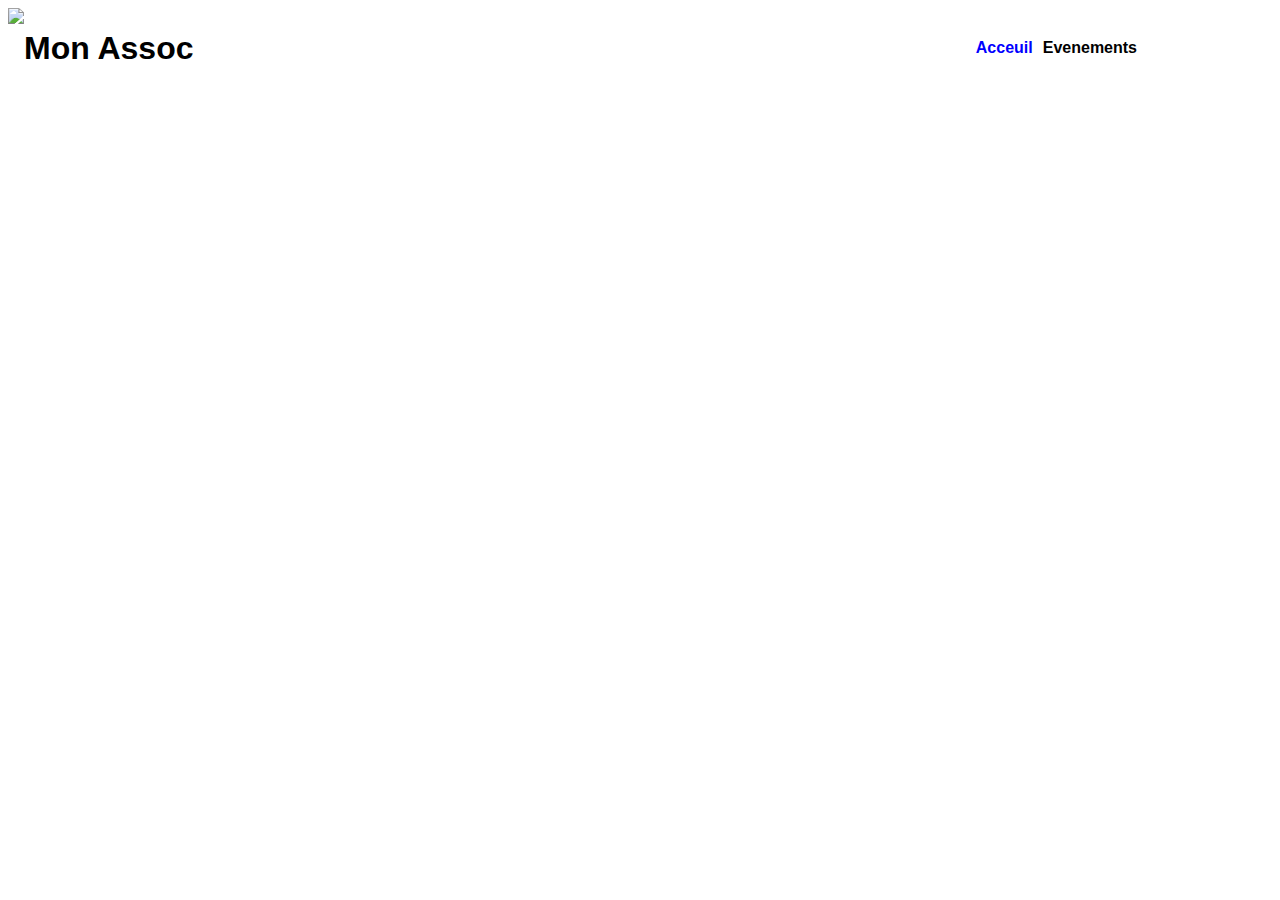
==== index.html @ 17565d2a "index, event and style added" ====
<!DOCTYPE html>
<html lang="fr">
<head>
    <meta charset="utf-8"/>
    <title>Assoc</title>
    <link rel="stylesheet" href="style.css"/>
</head>

<body>
    <header>
        <div class="logo-wrapper">
          <img
            src="E:\Images\wallpaper\2ca4399e6e1d9808.jpg"
            class="logo"
          />
          <span class="Page-Title"><h1>Mon Assoc</h1></span>
    
          <ul class="Header-List">
            <li> <a href="./index.html" class="active">Acceuil</a></li>
            <li> <a href="./event.html">Evenements</a></li>
          </ul>
    
        </div>
    </header>

    <main class="container">
        <div>

        </div>
    </main>
</body>
</html>
---- style.css ----
html {
    font-family: 'Gill Sans', 'Gill Sans MT', Calibri, 'Trebuchet MS', sans-serif;
}

.logo-wrapper {
    display: flex;
    align-items: center;
  }

.logo {
    height: 5rem;
    width: auto;
    float: left;
}

body {
    background-color: white;
}

header ul{
    display: flex;
    position: absolute;
    right: 10%;
    margin: 10px;
    list-style: none;
    font-weight: bold;
}

header ul.Header-List>li>a{
    margin: 5px;
    color: black;
    text-decoration: none;
}

header ul.Header-List>li>a.active{
    color: blue;
}

header ul.Header-List>li>a:hover{
    color: grey;
}
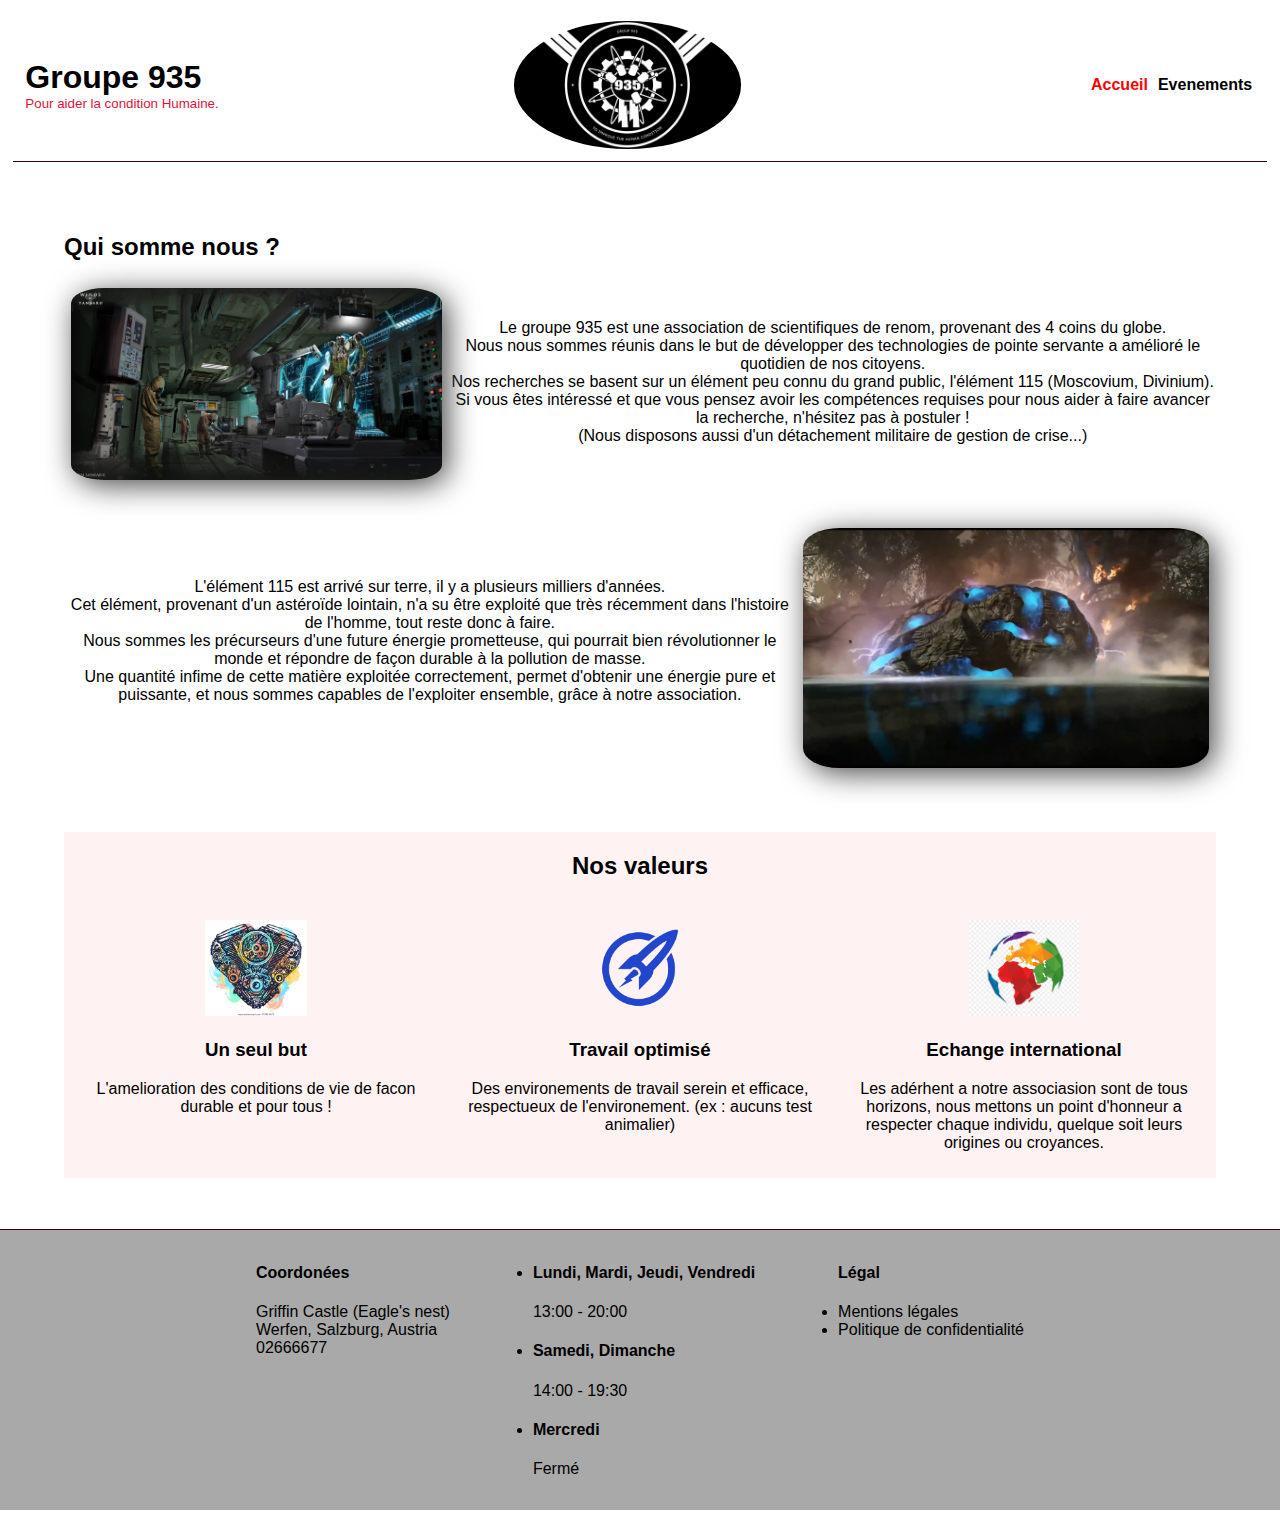
==== commit 031c62c2: "Added logos and pictures, main page finished (index.html)" ====
--- a/index.html
+++ b/index.html
@@ -2,31 +2,94 @@
 <html lang="fr">
 <head>
     <meta charset="utf-8"/>
-    <title>Assoc</title>
+    <title>Groupe 935</title>
     <link rel="stylesheet" href="style.css"/>
 </head>
 
 <body>
-    <header>
-        <div class="logo-wrapper">
-          <img
-            src="E:\Images\wallpaper\2ca4399e6e1d9808.jpg"
-            class="logo"
-          />
-          <span class="Page-Title"><h1>Mon Assoc</h1></span>
-    
-          <ul class="Header-List">
-            <li> <a href="./index.html" class="active">Acceuil</a></li>
-            <li> <a href="./event.html">Evenements</a></li>
-          </ul>
-    
+    <main class="container">
+        <header>
+            <div class="header-wrapper">
+
+              <span class="page-title">
+                  <h1>Groupe 935</h1>
+                  <p>Pour aider la condition Humaine.</p>
+                </span>
+
+            <img
+                src="./pictures/logo.png"
+                class="logo"
+              />
+            
+              <ul class="Header-List">
+                <li> <a href="./pictures/index.html" class="active">Accueil</a></li>
+                <li> <a href="./pictures/event.html">Evenements</a></li>
+              </ul>
+          
+            </div>
+        </header>
+
+
+        <div class="content">
+            <div class="content-upper">
+                <h2>Qui somme nous ?</h2>
+              <img src="./pictures/Laboratory.jpg" class="image1"/>
+              <p>Le groupe 935 est une association de scientifiques de renom, provenant des 4 coins du globe.<br>
+                Nous nous sommes réunis dans le but de développer des technologies de pointe servante a amélioré le quotidien de nos citoyens.<br>
+                Nos recherches se basent sur un élément peu connu du grand public, l'élément 115 (Moscovium, Divinium).<br>
+                Si vous êtes intéressé et que vous pensez avoir les compétences requises pour nous aider à faire avancer la recherche, n'hésitez pas à postuler !<br>
+                (Nous disposons aussi d'un détachement militaire de gestion de crise...)</p>
+            </div>
+            <div class="content-lower"> 
+              <img src="./pictures/El_115.png" class="image2"/>
+              <p>L'élément 115 est arrivé sur terre, il y a plusieurs milliers d'années.<br>
+                Cet élément, provenant d'un astéroïde lointain, n'a su être exploité que très récemment dans l'histoire de l'homme, tout reste donc à faire.<br>
+                Nous sommes les précurseurs d'une future énergie prometteuse, qui pourrait bien révolutionner le monde et répondre de façon durable à la pollution de masse.<br>
+                Une quantité infime de cette matière exploitée correctement, permet d'obtenir une énergie pure et puissante, et nous sommes capables de l'exploiter ensemble, grâce à notre association. </p>
+            </div>
+         
+            
+            <div class="values-container">
+                <h2>Nos valeurs</h2>
+                    <div class="values">
+                        <div class="value-content">
+                            <img src="./pictures/heart-logo.jpg" class="value-logo"/>
+                            <h3>Un seul but</h3>
+                            <p>L'amelioration des conditions de vie de facon durable et pour tous ! </p>
+                            </div>
+                        <div class="value-content">
+                            <img src="./pictures/optimised-work-logo.png" class="value-logo"/>
+                            <h3>Travail optimisé</h3>
+                            <p>Des environements de travail serein et efficace, respectueux de l'environement. (ex : aucuns test animalier) </p>
+                            </div>
+                        
+                        <div class="value-content">    
+                            <img src="./pictures/world-logo.jpg" class="value-logo"/>
+                            <h3>Echange international</h3>
+                            <p>Les adérhent a notre associasion sont de tous horizons, nous mettons un point d'honneur a respecter chaque individu, quelque soit leurs origines ou croyances. </p>
+                        </div>
+                    </div>
+            </div>
         </div>
-    </header>
 
-    <main class="container">
-        <div>
-
-        </div>
-    </main>
+        <footer>
+            <div class="contact">
+                <h4>Coordonées</h4>
+                <p>Griffin Castle (Eagle's nest)<br>
+                     Werfen, Salzburg, Austria<br>
+                    02666677</p>
+            </div>
+            <ul class="open-dates">
+                <li> <h4>Lundi, Mardi, Jeudi, Vendredi</h4> <p>13:00 - 20:00</p></li>
+                <li> <h4>Samedi, Dimanche</h4> <p>14:00 - 19:30</p></li>
+                <li> <h4>Mercredi</h4> <p>Fermé</p></li>
+            </ul>
+            <ul class="legal">
+                 <h4>Légal</h4> 
+                 <li>Mentions légales</li>
+                 <li>Politique de confidentialité</li>
+            </ul>
+        </footer>
+</main>
 </body>
 </html>--- a/style.css
+++ b/style.css
@@ -2,25 +2,58 @@
     font-family: 'Gill Sans', 'Gill Sans MT', Calibri, 'Trebuchet MS', sans-serif;
 }
 
-.logo-wrapper {
+
+.header-wrapper {
     display: flex;
     align-items: center;
+    justify-content:space-between;
+    flex-wrap: wrap;
   }
 
 .logo {
-    height: 5rem;
+    height: 8rem;
     width: auto;
-    float: left;
+    border-radius: 50%;
+    margin: 1%;
+    justify-self: center;
+}
+
+header{
+    border-bottom-style: solid;
+    border-width: 1px;
+    border-color:rgb(50, 0, 0);
+    justify-content: center;
+    width: 98vw;
+    margin-left: 1%;
+}
+
+.page-title{
+  margin-left: 1%;
 }
 
 body {
     background-color: white;
+    display: flex;
+    justify-content:center ;
+    overflow-x:hidden
+  }
+
+footer{
+  display: flex;
+  flex-wrap: nowrap;
+  justify-content: space-between;
+  height: auto;
+  width: 100vw;
+  background-color: darkgray;
+  border-top-style:solid ;
+  border-width: 1px;
+  border-color:rgb(50, 0, 0);
 }
 
 header ul{
     display: flex;
-    position: absolute;
-    right: 10%;
+    position: relative;
+    right: 0px;
     margin: 10px;
     list-style: none;
     font-weight: bold;
@@ -33,9 +66,122 @@
 }
 
 header ul.Header-List>li>a.active{
-    color: blue;
+    color: red;
 }
 
 header ul.Header-List>li>a:hover{
     color: grey;
+}
+
+header p {
+    margin: 0%;
+    padding: 0%;
+    font-size: smaller;
+    color: crimson;
+}
+
+h1 {
+    margin: 0%;
+    padding: 0%;
+    color: black;
+}
+
+.container{
+    min-height: auto;
+    display: flex;
+    justify-content: center;
+    flex-direction: column;
+  }
+  
+.content {
+  display: flex;
+  flex-wrap: wrap;
+  position: relative;
+  flex-direction: column;
+  width: 90vw;
+  min-height: auto;
+  max-width: 70%;
+  left: 10%;
+  padding: 2%;
+  margin:2%;
+  background:white;
+}
+
+@media only screen and (max-width: 1400px) {
+.content {
+  max-width: 90%;
+  left: 1%;
+}
+}
+
+.content-upper p {
+  margin-top: 5%;
+  text-align:center;
+}
+
+.content-lower{
+  margin-top: 30px;
+}
+
+.content-lower p {
+  margin-top: 5%;
+  text-align:center;
+}
+
+.image1{
+  height: 12rem;
+  width: auto;
+  float: left;
+  margin: 2px;
+  padding: 5px;
+  border-radius: 10%;
+  filter: drop-shadow(5px 5px 15px #444444);
+}
+
+.image2{
+  height: 15rem;
+  width: auto;
+  float: right;
+  margin: 2px;
+  padding: 5px;
+  filter: drop-shadow(5px 5px 15px #444444);
+  border-radius: 10%;
+}
+
+.value-logo{
+  height: 6rem;
+  width: auto;
+}
+
+.values-container {
+    margin-top: 5%;
+    display:flex;
+    flex-direction: column;
+    text-align: center;
+    justify-content: space-evenly;
+    background-color: rgba(255, 0, 0, 0.05);
+}
+
+.values {
+  margin-top: 10px;
+  display: flex;
+  flex-direction: row;
+  justify-content: space-evenly;
+}
+
+.value-content{
+  width: 33%;
+  margin: 10px;
+}
+
+.contact{
+  margin-left: 20vw;
+}
+
+.legal{
+  margin-right: 20vw;
+}
+
+.contact, .legal, .open-dates{
+  margin-top: 1%;
 }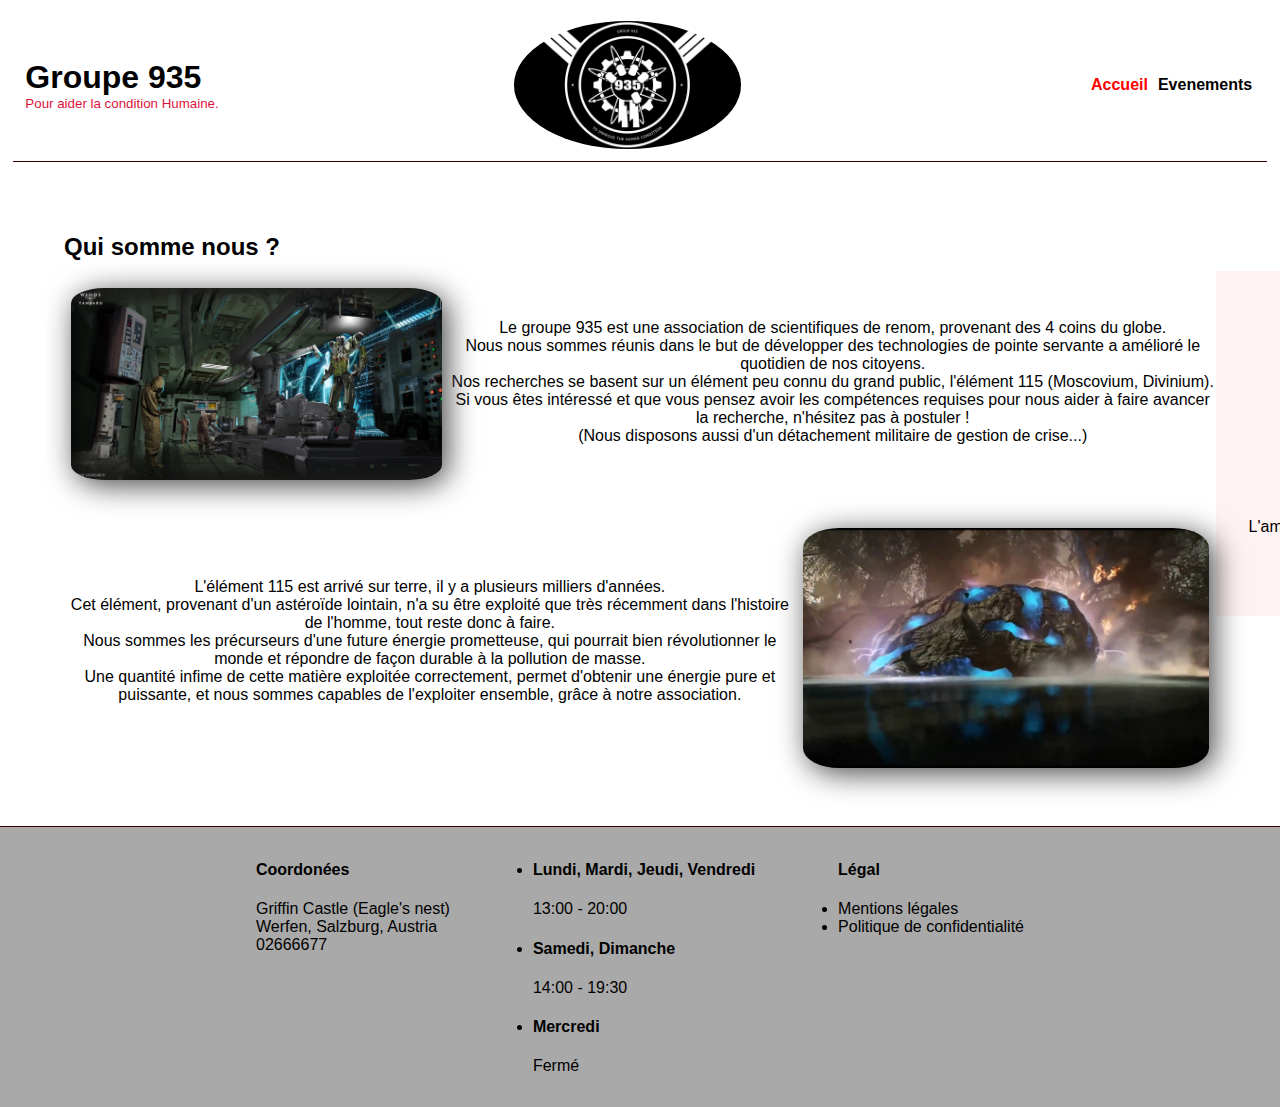
==== commit 2a6dc81d: "Added event.css, images path corrected for index and event, ended event.html" ====
--- a/index.html
+++ b/index.html
@@ -22,8 +22,8 @@
               />
             
               <ul class="Header-List">
-                <li> <a href="./pictures/index.html" class="active">Accueil</a></li>
-                <li> <a href="./pictures/event.html">Evenements</a></li>
+                <li> <a href="./index.html" class="active">Accueil</a></li>
+                <li> <a href="./event.html">Evenements</a></li>
               </ul>
           
             </div>
--- a/style.css
+++ b/style.css
@@ -91,10 +91,14 @@
     display: flex;
     justify-content: center;
     flex-direction: column;
+    height: 100vh;
+    justify-content: space-between;
+    
   }
   
 .content {
   display: flex;
+  
   flex-wrap: wrap;
   position: relative;
   flex-direction: column;
@@ -105,6 +109,8 @@
   padding: 2%;
   margin:2%;
   background:white;
+  height: 100vh;
+  justify-content: space-between;
 }
 
 @media only screen and (max-width: 1400px) {
@@ -184,4 +190,5 @@
 
 .contact, .legal, .open-dates{
   margin-top: 1%;
-}+}
+
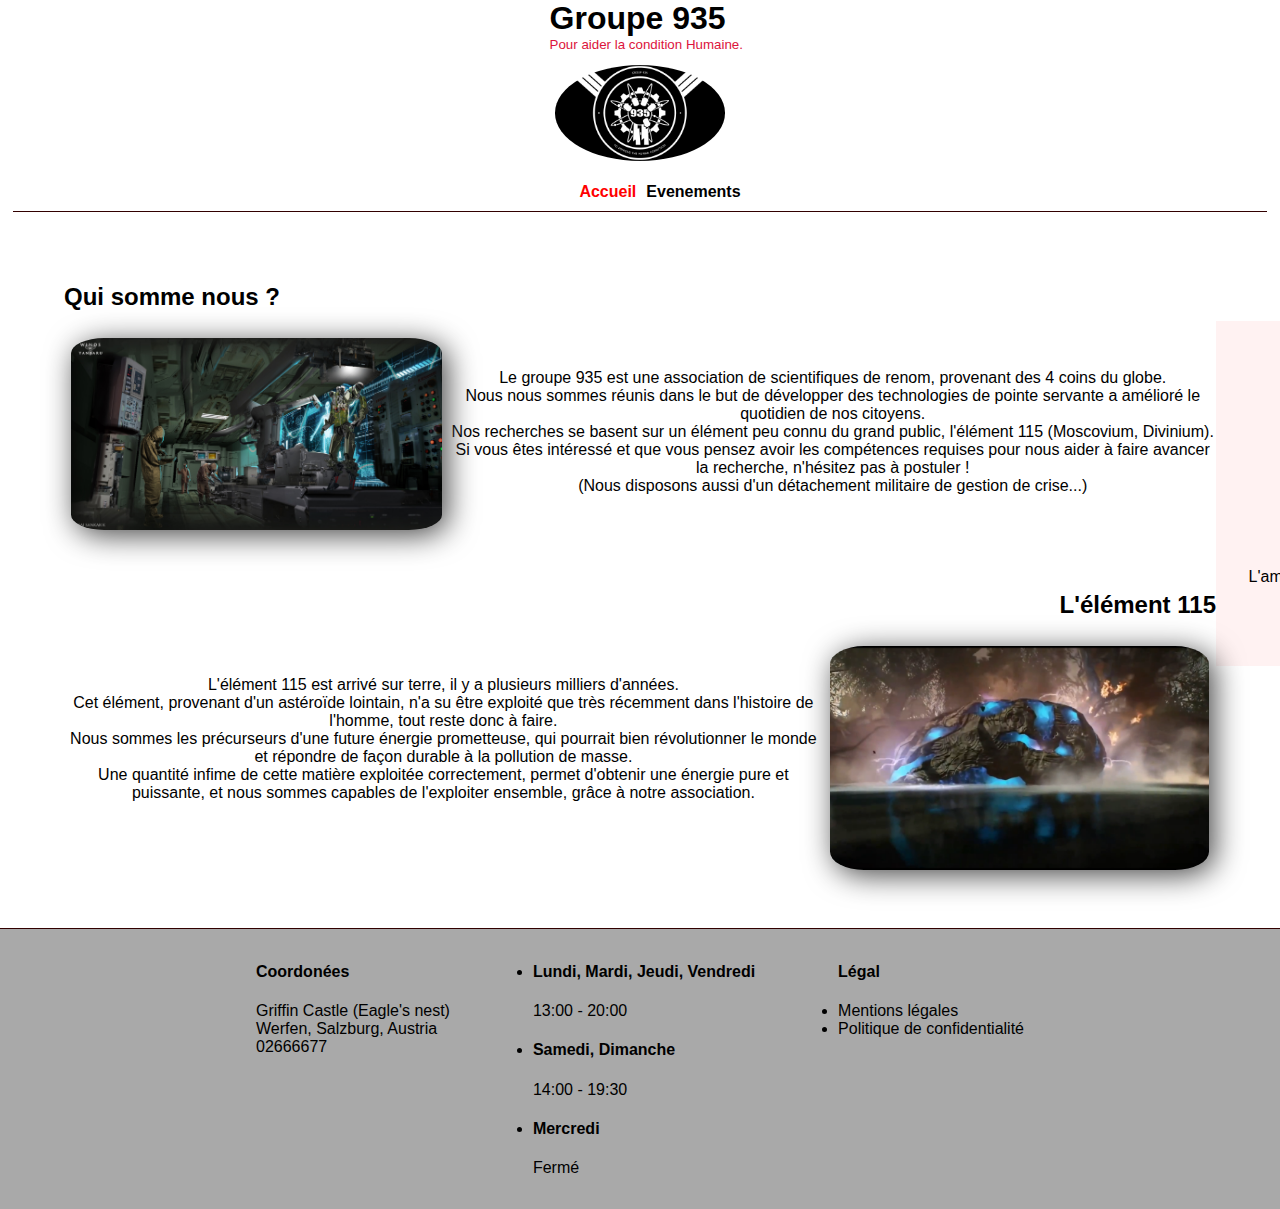
==== commit 16fae409: "Added meta to main page, improved responsive design" ====
--- a/index.html
+++ b/index.html
@@ -3,6 +3,17 @@
 <head>
     <meta charset="utf-8"/>
     <title>Groupe 935</title>
+    <meta content="width=device-width, initial-scale=1.0" name="viewport">
+    <meta name="description" content="Association du Groupe 935">
+    <meta property="og:title" content="Groupe 935"/>
+    <meta property="og:type" content="website">
+    <meta property="og:url" content="https://groupe935united.netlify.app">
+    <meta property="og:image" content="./pictures/logo.png">
+    <meta property="og:description" content="Toutes le informations relative a l'association Groupe 935">
+    <meta property="og:site_name" content="Groupe 935" >
+    <meta property="og:country-name" content="fr_FR">
+    <meta name="google-site-verification" content="" />
+
     <link rel="stylesheet" href="style.css"/>
 </head>
 
@@ -41,6 +52,7 @@
                 (Nous disposons aussi d'un détachement militaire de gestion de crise...)</p>
             </div>
             <div class="content-lower"> 
+                <h2>L'élément 115</h2>
               <img src="./pictures/El_115.png" class="image2"/>
               <p>L'élément 115 est arrivé sur terre, il y a plusieurs milliers d'années.<br>
                 Cet élément, provenant d'un astéroïde lointain, n'a su être exploité que très récemment dans l'histoire de l'homme, tout reste donc à faire.<br>
--- a/style.css
+++ b/style.css
@@ -35,7 +35,8 @@
     background-color: white;
     display: flex;
     justify-content:center ;
-    overflow-x:hidden
+    overflow-x:hidden;
+   margin:0px;
   }
 
 footer{
@@ -92,13 +93,11 @@
     justify-content: center;
     flex-direction: column;
     height: 100vh;
-    justify-content: space-between;
-    
+    justify-content: space-between;  
   }
   
 .content {
   display: flex;
-  
   flex-wrap: wrap;
   position: relative;
   flex-direction: column;
@@ -113,12 +112,6 @@
   justify-content: space-between;
 }
 
-@media only screen and (max-width: 1400px) {
-.content {
-  max-width: 90%;
-  left: 1%;
-}
-}
 
 .content-upper p {
   margin-top: 5%;
@@ -132,6 +125,10 @@
 .content-lower p {
   margin-top: 5%;
   text-align:center;
+}
+
+.content-lower h2{
+  text-align: right;
 }
 
 .image1{
@@ -145,7 +142,7 @@
 }
 
 .image2{
-  height: 15rem;
+  height: 14rem;
   width: auto;
   float: right;
   margin: 2px;
@@ -192,3 +189,57 @@
   margin-top: 1%;
 }
 
+@media only screen and (max-width: 1400px) {
+  .content {
+    max-width: 90%;
+    left: 1%;
+  }
+  .header-wrapper {
+    flex-direction: column;
+    justify-content:center;
+    
+  }
+  .logo {
+    height: 6rem;
+    justify-self:center;
+  }
+  }
+  
+  @media only screen and (max-width: 700px) {
+  .content-upper p {
+    width: 400px;
+    display: inline-block;
+  }
+
+  .content{
+    height:fit-content;
+    
+  }
+  
+  .content-lower p{
+    min-width: 400px;
+    display: inline-block;
+  }
+  
+  .image1{
+    float: center;
+  }
+  
+  .image2{
+    float: center;
+  }
+  .values-container {
+    width: fit-content;
+    min-width: 400px;
+  }
+  .values {
+    flex-direction: column;
+    min-width: 10%;
+    margin-left: 38%;
+  }
+
+  .contact, .legal, .open-dates{
+    margin: 10px;
+  }
+  
+  }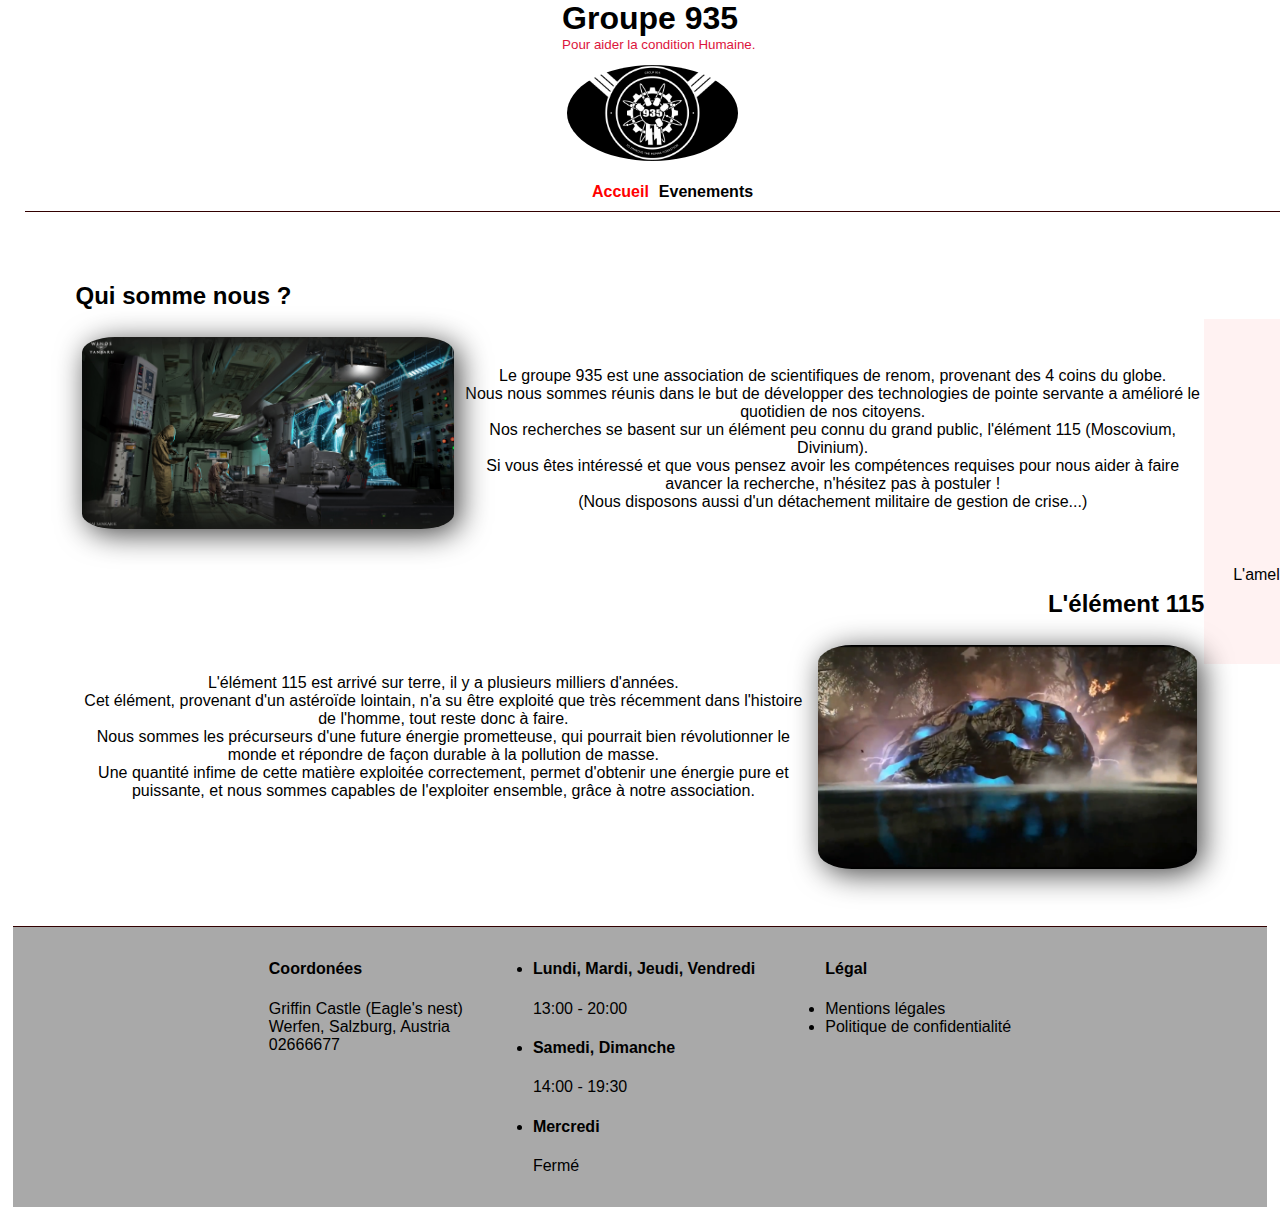
==== commit 580bbd92: "Improved responsive" ====
--- a/index.html
+++ b/index.html
@@ -8,7 +8,7 @@
     <meta property="og:title" content="Groupe 935"/>
     <meta property="og:type" content="website">
     <meta property="og:url" content="https://groupe935united.netlify.app">
-    <meta property="og:image" content="./pictures/logo.png">
+    <meta property="og:image" content="/pictures/logo.png">
     <meta property="og:description" content="Toutes le informations relative a l'association Groupe 935">
     <meta property="og:site_name" content="Groupe 935" >
     <meta property="og:country-name" content="fr_FR">
--- a/style.css
+++ b/style.css
@@ -44,11 +44,13 @@
   flex-wrap: nowrap;
   justify-content: space-between;
   height: auto;
-  width: 100vw;
+  width: 100%;
   background-color: darkgray;
   border-top-style:solid ;
   border-width: 1px;
   border-color:rgb(50, 0, 0);
+  margin-bottom: 0px;
+  
 }
 
 header ul{
@@ -163,6 +165,7 @@
     text-align: center;
     justify-content: space-evenly;
     background-color: rgba(255, 0, 0, 0.05);
+    width: fit-content;
 }
 
 .values {
@@ -173,7 +176,7 @@
 }
 
 .value-content{
-  width: 33%;
+  width: 45%;
   margin: 10px;
 }
 
